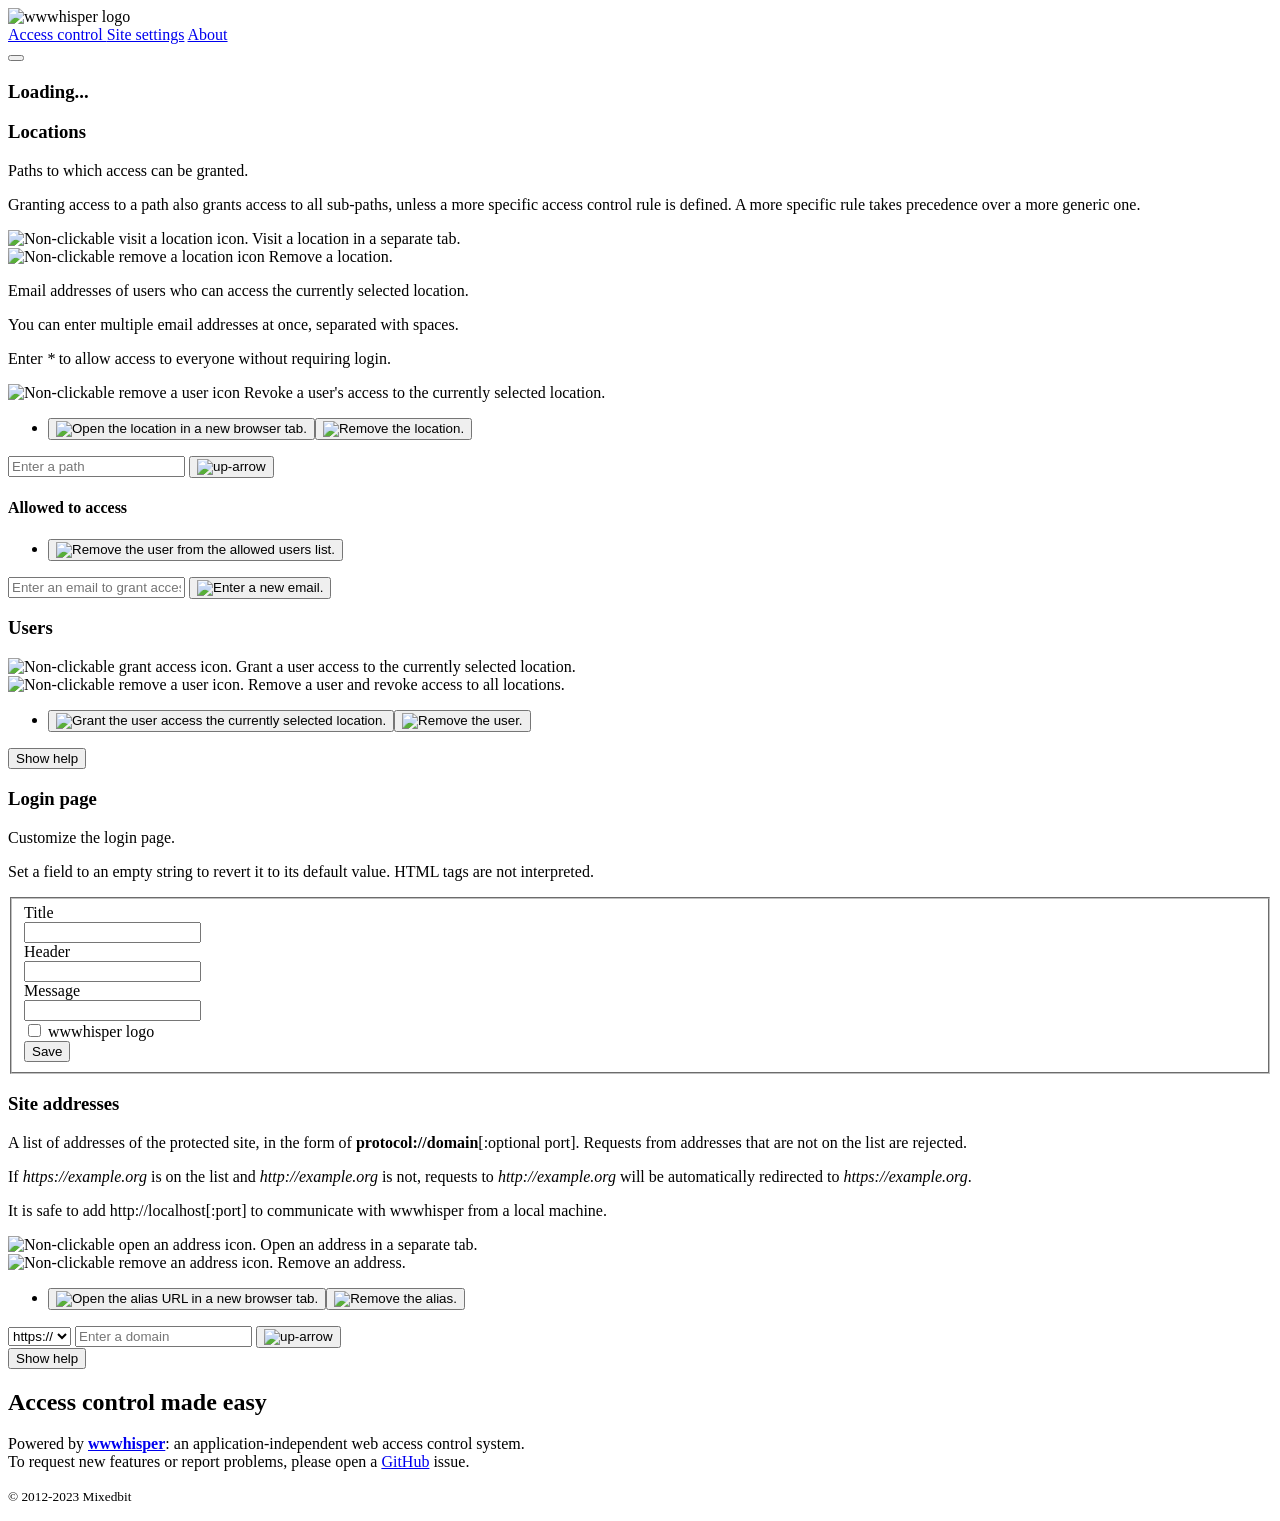
==== www_static/admin/index.html @ 336b6e0d "Polish admin UI styles." ====
<!doctype html>
<!-- wwwhisper - web access control

Components used by the wwwhisper admin dashboard:

Bootstrap: Copyright (c) 2011-2023 The Bootstrap Authors
MIT License
https://github.com/twbs/bootstrap/

Bootstrap icons: Copyright (c) 2019-2023 The Bootstrap Authors,
MIT License
https://github.com/twbs/icons/

JQuery: Copyright OpenJS Foundation and other contributors, https://openjsf.org/
MIT License
https://github.com/jquery/jquery/

-->

<html lang="en">
  <head>
    <meta charset="utf-8">
    <title>wwwhisper: Web Access Control</title>
    <meta name="viewport" content="width=device-width, initial-scale=1.0">
    <link rel="icon" href="data:,">
    <link href="/wwwhisper/auth/assets/css/bootstrap.min.css" rel="stylesheet">
    <link href="/wwwhisper/admin/admin.css" rel="stylesheet" type="text/css">
  </head>

  <body>
    <nav class="navbar bg-dark border-bottom border-body navbar-expand-sm"
         data-bs-theme="dark">
      <div class="container-xxl">
        <span class="navbar-brand mb-0 h1">
          <img src="/wwwhisper/auth/assets/img/logo.png" alt="wwwhisper logo"
               class="wwwhisper-logo" height="30" width="92">
        </span>
        <div class="navbar-nav">
          <a class="nav-link active acl" aria-current="page" href="#">
            Access control
          </a>
          <a class="nav-link settings" href="#settings">Site settings</a>
          <a class="nav-link about" href="#about">About</a>
        </div>
      </div>
    </nav>

    <div class="alert alert-danger alert-dismissible hide fade show"
         role="alert">
      <div class="alert-message">
      </div>
      <button type="button" class="btn-close" data-bs-dismiss="alert"
              aria-label="Close"></button>
    </div>  <!-- /.alert -->

    <div class="container-xxl nav-content loading">
      <div class="error-box">
      </div>  <!-- /.error-box -->
      <h3>Loading...</h3>
    </div>

    <div class="container-xxl nav-content acl hide">
      <div class="error-box"></div>
      <h3>Locations</h3>
      <div class="help-message hide">
        <div class="row">
          <div class="col-md-6">
            <p>
              Paths to which access can be granted.
            </p>

            <p>
              Granting access to a path also grants access to all
              sub-paths, unless a more specific access control rule is
              defined. A more specific rule takes precedence over a more
              generic one.
            </p>
            <div class="row">
              <div class="col-12 help-action">
                <img src="/wwwhisper/auth/assets/icons/box-arrow-up-right.svg"
                     alt="Non-clickable visit a location icon.">
                Visit a location in a separate tab.
              </div>
              <div class="col-12 help-action">
                <img src="/wwwhisper/auth/assets/icons/x-lg.svg"
                     alt="Non-clickable remove a location icon">
                Remove a location.
              </div>
            </div> <!-- ./row -->
          </div> <!-- ./col -->
          <div class="col-md-6 d-none d-md-block" id="help-allowed-users">
            <p>
              Email addresses of users who can access the currently selected
              location.
            </p>
            <p>
              You can enter multiple email addresses at once,
              separated with spaces.
            </p>
            <p>
              Enter <i>*</i> to allow access to everyone without requiring login.
            </p>
            <div class="row">
              <div class="col-12 help-action">
                <img src="/wwwhisper/auth/assets/icons/x-lg.svg"
                     alt="Non-clickable remove a user icon">
                Revoke a user's access to the currently selected location.
              </div>
            </div> <!-- ./row -->
          </div> <!-- ./col -->
        </div> <!-- ./row -->
      </div> <!-- ./help-message -->

      <div class="row gx-0" id="acl-row">

        <div class="col-md-6" id="location-container">

          <ul class="list-unstyled" id="location-list">
            <li class="location-list-item">
              <div class="row align-items-center gx-0">
                <div class="col-8 col-sm-9 long-text-container">
                  <a aria-current="page" href="#" class="location-link">
                    <span class="path"></span>
                  </a>
                </div>  <!-- ./col -->
                <div class="col-4 col-sm-3 text-end">
                  <button type="button" class="btn menu-item view-page">
                    <img src="/wwwhisper/auth/assets/icons/box-arrow-up-right.svg"
                         alt="Open the location in a new browser tab.">
                  </button><!-- Kill white space
                  --><button type="button"
                          class="btn menu-item remove-location spaced-left">
                    <img src="/wwwhisper/auth/assets/icons/x-lg.svg"
                         alt="Remove the location.">
                  </button>
                </div> <!-- ./col  -->
              </div> <!-- ./row -->
            </li>
          </ul>
          <div class="input-group" id="add-location">
            <input type="text" placeholder="Enter a path"
                   class="form-control" id="add-location-input">
            <button type="button" class="btn btn-outline-secondary disabled"
                    id="add-location-button">
              <img src="/wwwhisper/auth/assets/icons/arrow-up.svg"
                   alt="up-arrow">
            </button>
          </div> <!-- /.input-group -->
        </div> <!-- ./#location-container -->

        <div class="col-md-6">
          <h4 class="d-md-none" id="active-location-info">
            Allowed to access <span class="active-location"></span>
          </h4>
            <div class="help-message hide d-md-none"
                 id="help-allowed-users-copy">
            </div> <!-- /.help-message -->

          <div id="location-info-container">
            <div class="active" id="location-info">
              <ul class="allowed-user-list list-unstyled">
                <li class="allowed-user-list-item">
                  <div class="row align-items-center">
                    <div class="col-10 long-text-container">
                      <span class="user-mail"></span>
                    </div> <!-- ./col -->
                    <div class="col-2 text-end">
                      <button type="button"
                              class="btn menu-item unshare">
                        <img src="/wwwhisper/auth/assets/icons/x-lg.svg"
                             alt="Remove the user from the allowed users list.">
                      </button>
                    </div> <!-- ./col -->
                  </div> <!-- ./row -->
                </li>
              </ul>
              <div class="input-group" id="add-user">
                <input type="text" class="add-allowed-user form-control"
                       placeholder="Enter an email to grant access">
                <button type="button"
                        class="btn btn-outline-secondary add-allowed-user-button disabled">
                  <img src="/wwwhisper/auth/assets/icons/arrow-up.svg"
                       alt="Enter a new email.">
                </button>
              </div> <!-- /.input-group -->
            </div> <!-- /.location-info -->
          </div> <!-- /.location-info-container -->
        </div> <!-- ./col -->
      </div> <!-- ./row -->


      <h3>Users</h3>  
      <div class="help-message hide">
        <div class="row">
          <div class="col-12 help-action">
            <img src="/wwwhisper/auth/assets/icons/arrow-up.svg"
                 alt="Non-clickable grant access icon.">
            Grant a user access to
            the currently selected location.
          </div>
          <div class="col-12 help-action">
            <img src="/wwwhisper/auth/assets/icons/x-lg.svg"
                 alt="Non-clickable remove a user icon.">
            Remove a user and revoke access to all locations.
          </div>
        </div> <!-- ./row -->
      </div>  <!-- /.help-message -->

      <div class="row">
        <div class="col-md-6">
          <ul id="user-list" class="list-unstyled">
            <li class="user-list-item">
              <div class="row align-items-center gx-0">
                <div class="col-8 col-sm-9 long-text-container">
                  <span class="user-mail"> </span>
                </div> <!-- ./col -->
                <div class="col-4 col-sm-3 text-end">
                  <button type="button" class="btn menu-item share invisible">
                    <img src="/wwwhisper/auth/assets/icons/arrow-up.svg"
                         alt="Grant the user access the currently selected location.">
                  </button><!-- Kill white space
                  --><button type="button" class="btn menu-item remove-user spaced-left">
                    <img src="/wwwhisper/auth/assets/icons/x-lg.svg"
                         alt="Remove the user.">
                  </button>
                </div> <!-- ./col -->
              </div> <!-- ./row -->
            </li>
          </ul>
        </div>  <!-- /.col -->
      </div> <!-- /.row -->

      <div class="row text-end">
        <div class="col">
          <button type="button" class="btn btn-outline-success help">
            Show help
          </button>
        </div>
      </div>
    </div> <!-- ./container acl -->


    <div class="container-xxl nav-content settings hide">
      <div class="error-box"></div>

      <h3>Login page</h3>
      <div class="help-message hide">
        <p>
          Customize the login page.
        <p>
          Set a field to an empty string to revert it to its
          default value. HTML tags are not interpreted.
        </p>
      </div> <!-- /.help-message -->

      <div class="card">
        <div class="card-body">
          <form id="custom-login">
            <fieldset>
              <div class="mb-3">
                <label for="title" class="form-label">Title</label>
                <div class="col">
                  <input type="text" class="col-6 form-control" id="title">
                </div>
              </div>
              <div class="mb-3">
                <label for="header" class="form-label">Header</label>
                <div class="col">
                  <input type="text" class="col-6 form-control" id="header">
                </div>
              </div>
              <div class="mb-3">
                <label for="message" class="form-label">Message</label>
                <div class="col">
                  <input type="text" class="col-6 form-control" id="message">
                </div>
              </div>
              <div class="col-3 form-check mb-3">
                <input type="checkbox" class="form-check-input" id="branding">
                <label for="branding" class="form-label checkbox">wwwhisper logo
                </label>
              </div>
              <button type="button" class="btn btn-primary btn disabled"
                      id="custom-login-save">
                Save
              </button>
            </fieldset>
          </form>
        </div> <!-- ./card-body -->
      </div> <!-- ./card -->

      <h3>Site addresses</h3>
      <div class="help-message hide">
        <p>
          A list of addresses of the protected site, in the form
          of <strong>protocol://domain</strong>[:optional
          port]. Requests from addresses that are not on the
          list are rejected.
        </p>
        <p>
          If <i>https://example.org</i> is on the list
          and <i>http://example.org</i> is not, requests to
          <i>http://example.org</i> will be automatically redirected to
          <i>https://example.org</i>.
        </p>
        <p>
          It is safe to add
          http://localhost[:port] to communicate with wwwhisper from a
          local machine.
        </p>

        <div class="row">
          <div class="col-12 help-action">
            <img src="/wwwhisper/auth/assets/icons/box-arrow-up-right.svg"
                 alt="Non-clickable open an address icon.">
            Open an address in a separate tab.
          </div>
          <div class="col-12 help-action">
            <img src="/wwwhisper/auth/assets/icons/x-lg.svg"
                 alt="Non-clickable remove an address icon.">
            Remove an address.
          </div>
        </div> <!-- ./row -->
      </div> <!-- /.help-message -->

      <div class="row">
        <div class="col-lg-6">
          <ul id="alias-list" class="list-unstyled">
            <li class="alias-list-item">
              <div class="row align-items-center gx-0">
                <div class="col-8 col-sm-9 long-text-container">
                  <span class="url"> </span>
                </div> <!-- ./col -->
                <div class="col-4 col-sm-3 text-end">
                  <button type="button" class="btn menu-item view-page">
                    <img src="/wwwhisper/auth/assets/icons/box-arrow-up-right.svg"
                         alt="Open the alias URL in a new browser tab.">
                  </button><!-- Kill white space
                  --><button type="button" class="btn menu-item remove-alias spaced-left">
                    <img src="/wwwhisper/auth/assets/icons/x-lg.svg"
                         alt="Remove the alias.">
                  </button>
                </div> <!-- ./col -->
              </div> <!-- ./row -->
            </li>
          </ul>
        </div>  <!-- /.col -->
      </div> <!-- /.row -->

      <div class="row">
        <div class="col-lg-6">
          <div class="input-group" id="add-alias">
            <select class="form-select w-auto" id="add-alias-scheme">
              <option>https://</option>
              <option>http://</option>
            </select>
            <input type="text" class="form-control" id="add-alias-input"
                   placeholder="Enter a domain">
            <button type="button" id="add-alias-button"
                    class="btn btn-outline-secondary disabled">
              <img src="/wwwhisper/auth/assets/icons/arrow-up.svg"
                   alt="up-arrow">
            </button>
          </div>  <!-- /.input-group -->
        </div> <!-- ./col -->
      </div> <!-- /.row -->

      <div class="row text-end">
        <div class="col">
          <button type="button" class="btn btn-outline-success help">
            Show help
          </button>
        </div>
      </div>
    </div> <!-- /.container settings -->

    <div class="container-xxl nav-content about hide">
      <h2>Access control made easy</h2>
      <p class="lead">
        Powered by
        <strong>
          <a href="https://github.com/wrr/wwwhisper">wwwhisper</a></strong>:
        an application-independent web access control
        system.<br>To request new features or report problems,
        please open
        a <a href="https://github.com/wrr/wwwhisper/issues">GitHub</a>
        issue.
      </p>

      <p class="text-center">
        <small>&copy; 2012-2023 Mixedbit</small>
      </p>
    </div> <!-- /.container about -->

    <!-- <div class="container-xxl footer">
      <div class="row text-center">
        <div class="col">
          <small>
            Powered by <strong>wwwhisper</strong>; Contact us <a href="mailto:hello@wwwhisper.io">hello@wwwhisper.io</a>; &copy; 2012-2023 Mixedbit
          </small>
        </div>
      </div>
    </div> -->

    <script src="/wwwhisper/auth/assets/js/jquery-min.js"></script>
    <script src="/wwwhisper/auth/assets/js/bootstrap.min.js"></script>
    <script src="/wwwhisper/auth/assets/js/net.js"></script>
    <script src="/wwwhisper/admin/admin.js"></script>
    <script src="/wwwhisper/auth/iframe.js"></script>
<!-- upper case to prevent connect/rack middlewares from injecting
     iframe.js the second time -->
  </Body>
</html>
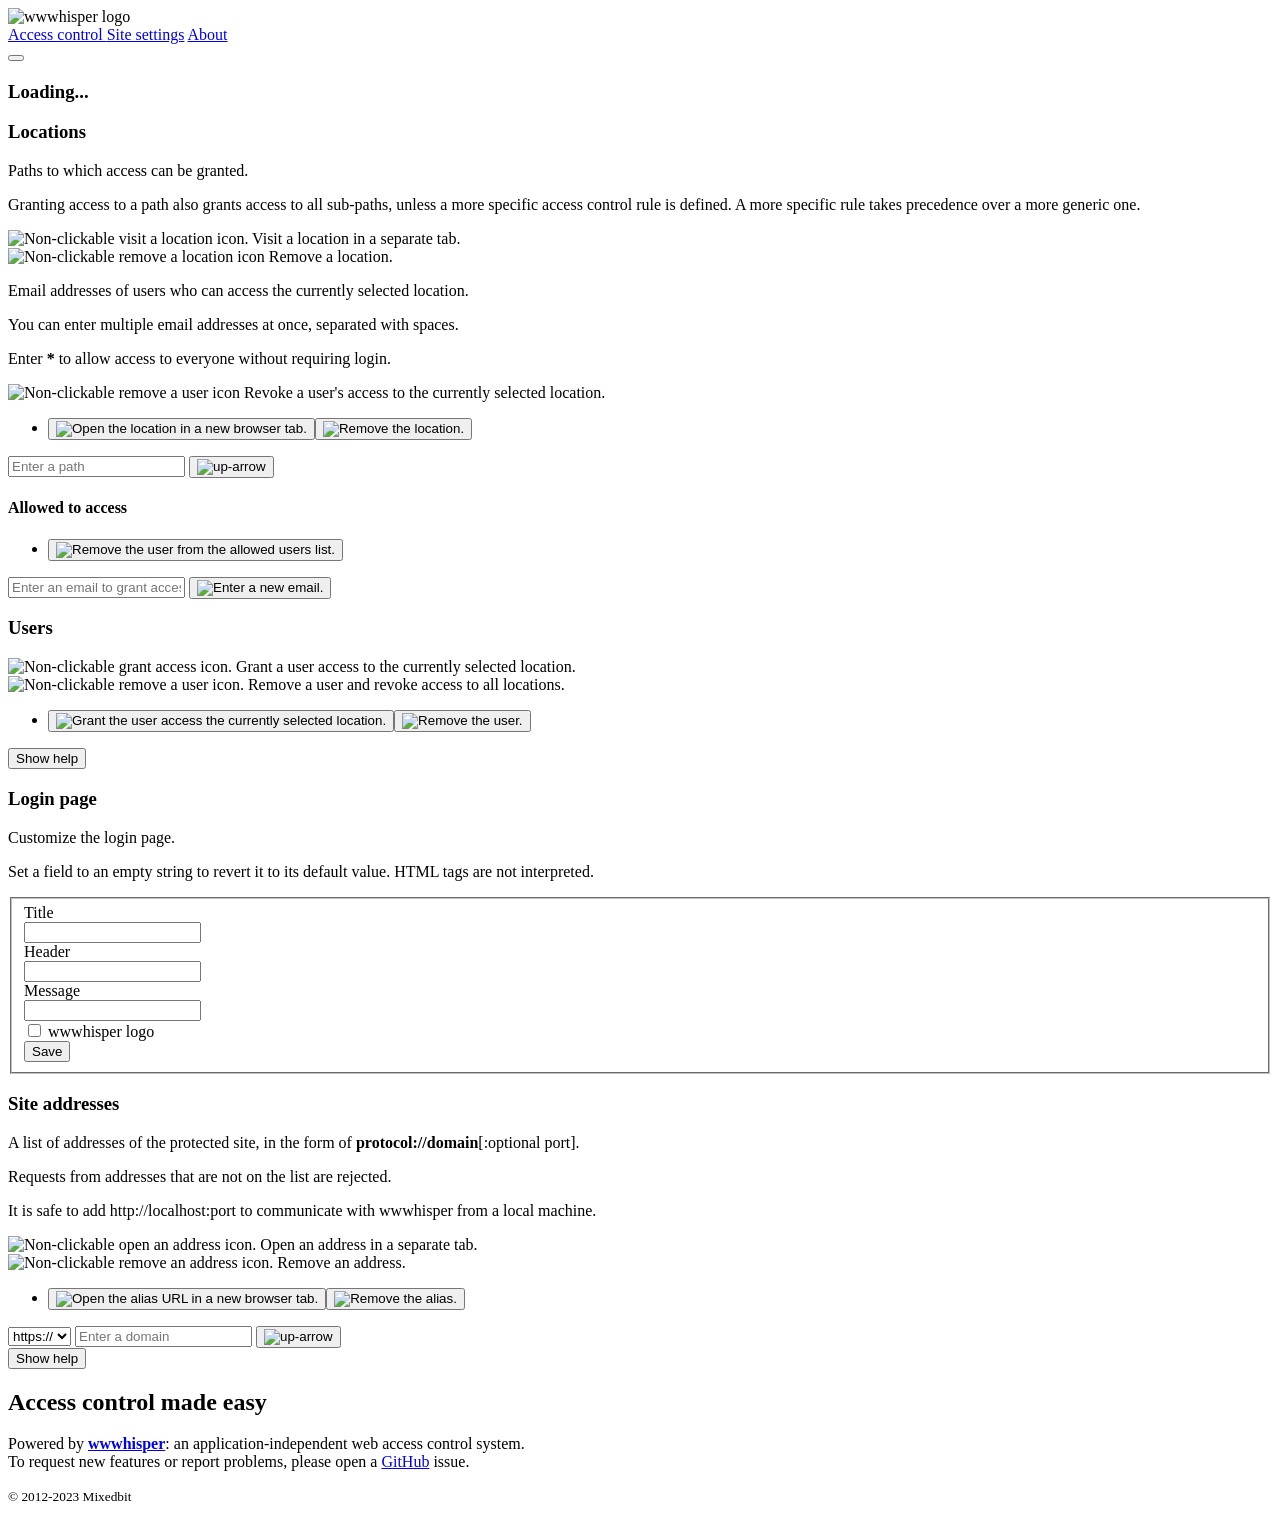
==== commit 04fcc75f: "Polish help messages." ====
--- a/www_static/admin/index.html
+++ b/www_static/admin/index.html
@@ -98,7 +98,7 @@
               separated with spaces.
             </p>
             <p>
-              Enter <i>*</i> to allow access to everyone without requiring login.
+              Enter <strong>*</strong> to allow access to everyone without requiring login.
             </p>
             <div class="row">
               <div class="col-12 help-action">
@@ -175,7 +175,8 @@
                 </li>
               </ul>
               <div class="input-group" id="add-user">
-                <input type="text" class="add-allowed-user form-control"
+                <input type="text"
+                       class="add-allowed-user form-control"
                        placeholder="Enter an email to grant access">
                 <button type="button"
                         class="btn btn-outline-secondary add-allowed-user-button disabled">
@@ -294,18 +295,15 @@
         <p>
           A list of addresses of the protected site, in the form
           of <strong>protocol://domain</strong>[:optional
-          port]. Requests from addresses that are not on the
+          port].
+        </p>
+        <p>
+          Requests from addresses that are not on the
           list are rejected.
         </p>
         <p>
-          If <i>https://example.org</i> is on the list
-          and <i>http://example.org</i> is not, requests to
-          <i>http://example.org</i> will be automatically redirected to
-          <i>https://example.org</i>.
-        </p>
-        <p>
           It is safe to add
-          http://localhost[:port] to communicate with wwwhisper from a
+          http://localhost:port to communicate with wwwhisper from a
           local machine.
         </p>
 
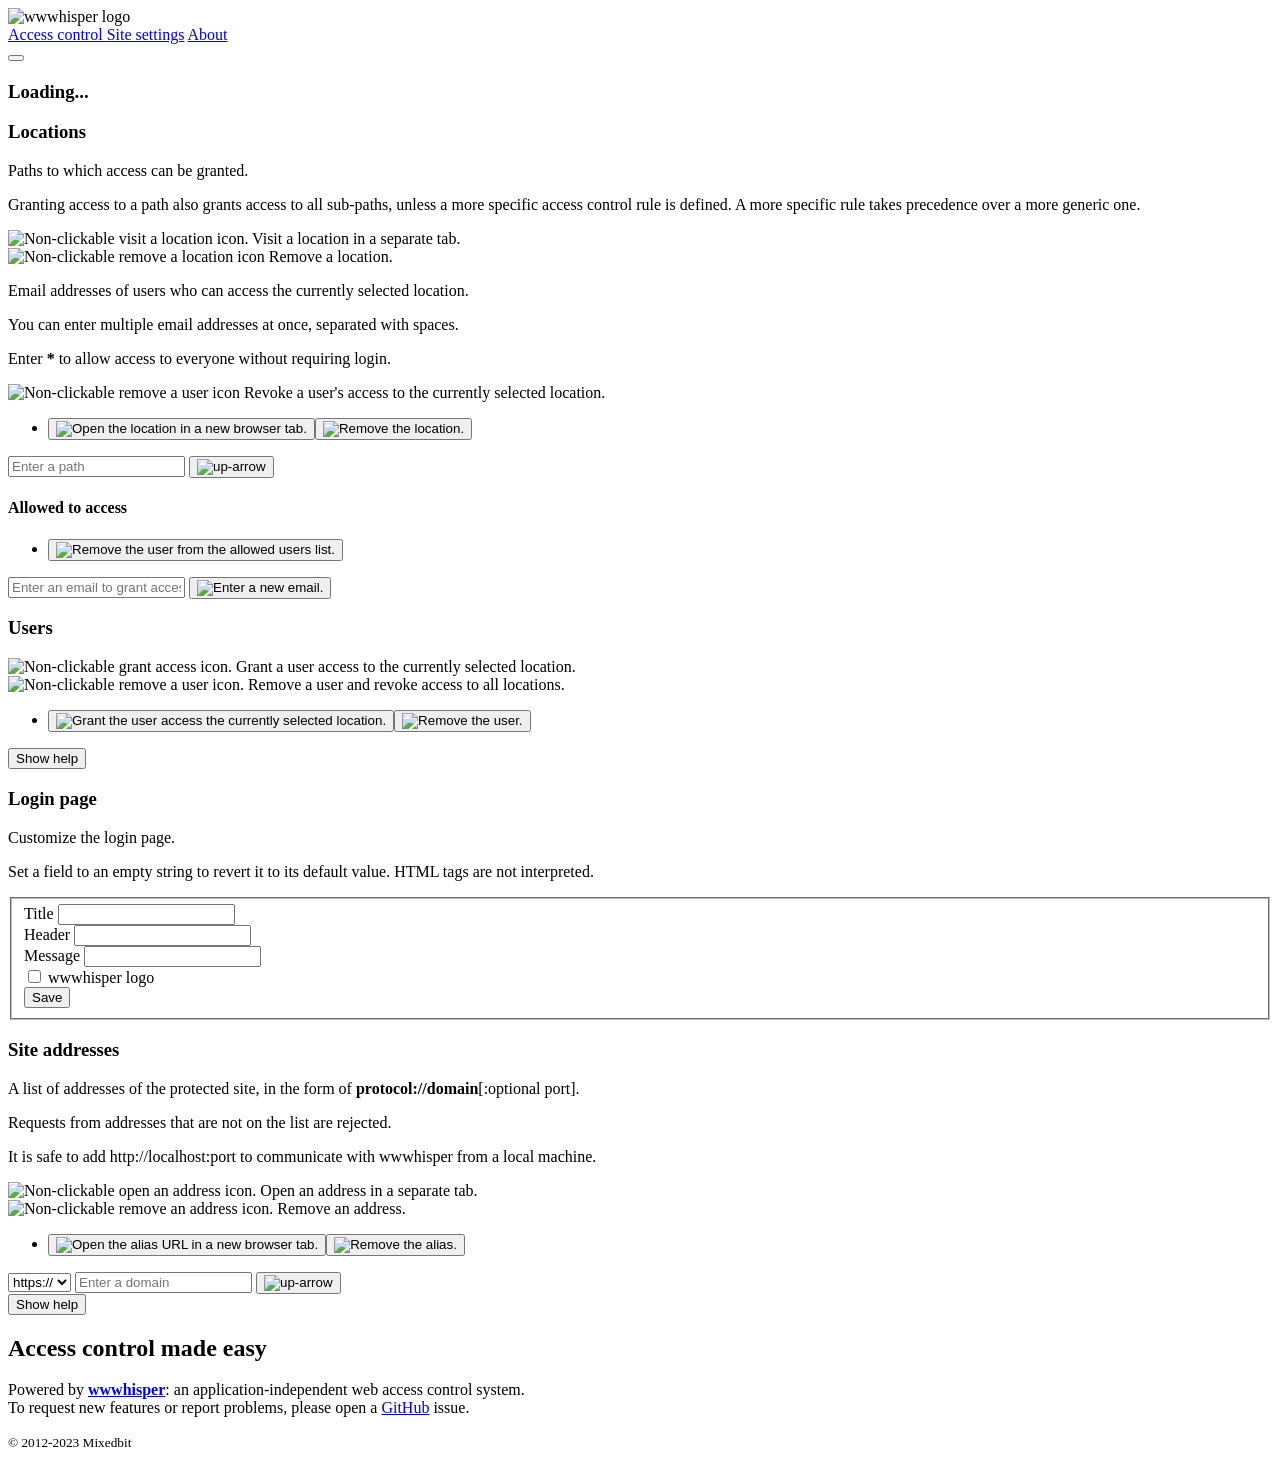
==== commit c42d72ae: "Remove invalid columns." ====
--- a/www_static/admin/index.html
+++ b/www_static/admin/index.html
@@ -260,23 +260,17 @@
             <fieldset>
               <div class="mb-3">
                 <label for="title" class="form-label">Title</label>
-                <div class="col">
-                  <input type="text" class="col-6 form-control" id="title">
-                </div>
+                <input type="text" class="form-control" id="title">
               </div>
               <div class="mb-3">
                 <label for="header" class="form-label">Header</label>
-                <div class="col">
-                  <input type="text" class="col-6 form-control" id="header">
-                </div>
+                <input type="text" class="form-control" id="header">
               </div>
               <div class="mb-3">
                 <label for="message" class="form-label">Message</label>
-                <div class="col">
-                  <input type="text" class="col-6 form-control" id="message">
-                </div>
-              </div>
-              <div class="col-3 form-check mb-3">
+                <input type="text" class="form-control" id="message">
+              </div>
+              <div class="form-check mb-3">
                 <input type="checkbox" class="form-check-input" id="branding">
                 <label for="branding" class="form-label checkbox">wwwhisper logo
                 </label>
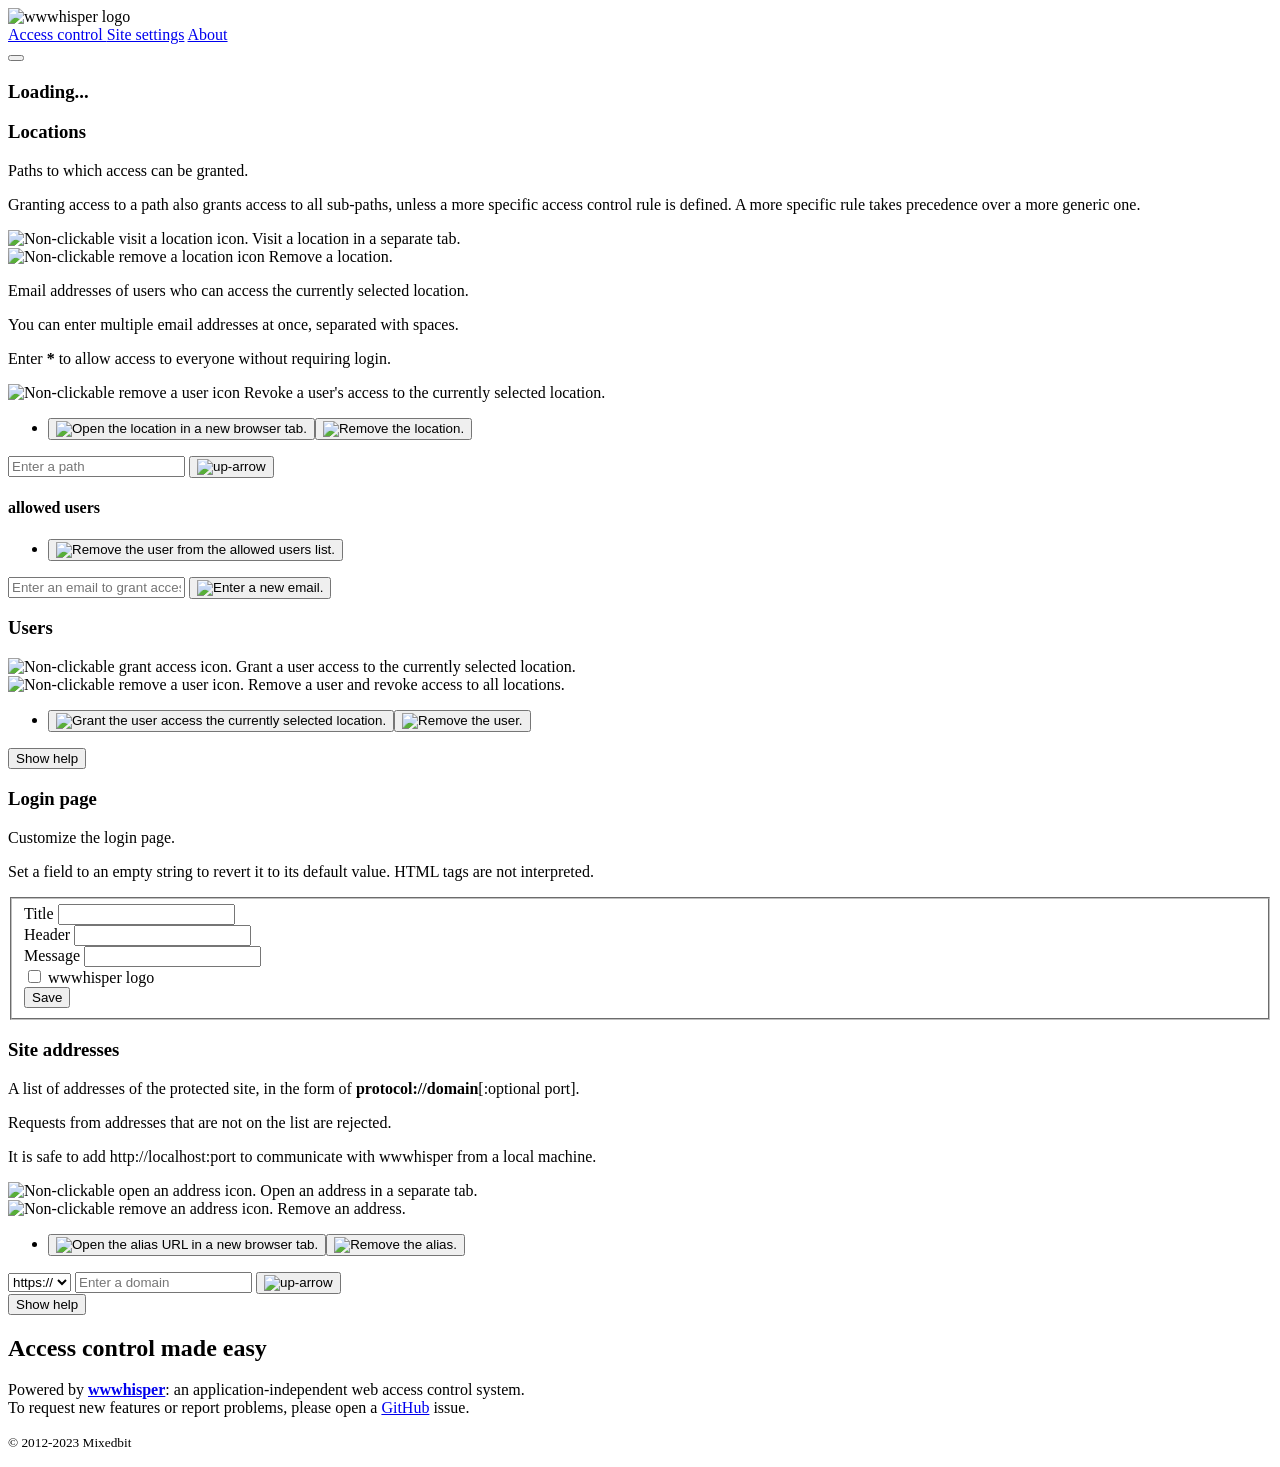
==== commit b7cbd516: "Update fonts and limit the max number of characters per line." ====
--- a/www_static/admin/index.html
+++ b/www_static/admin/index.html
@@ -150,7 +150,7 @@
 
         <div class="col-md-6">
           <h4 class="d-md-none" id="active-location-info">
-            Allowed to access <span class="active-location"></span>
+            <span class="active-location"></span> allowed users
           </h4>
             <div class="help-message hide d-md-none"
                  id="help-allowed-users-copy">
